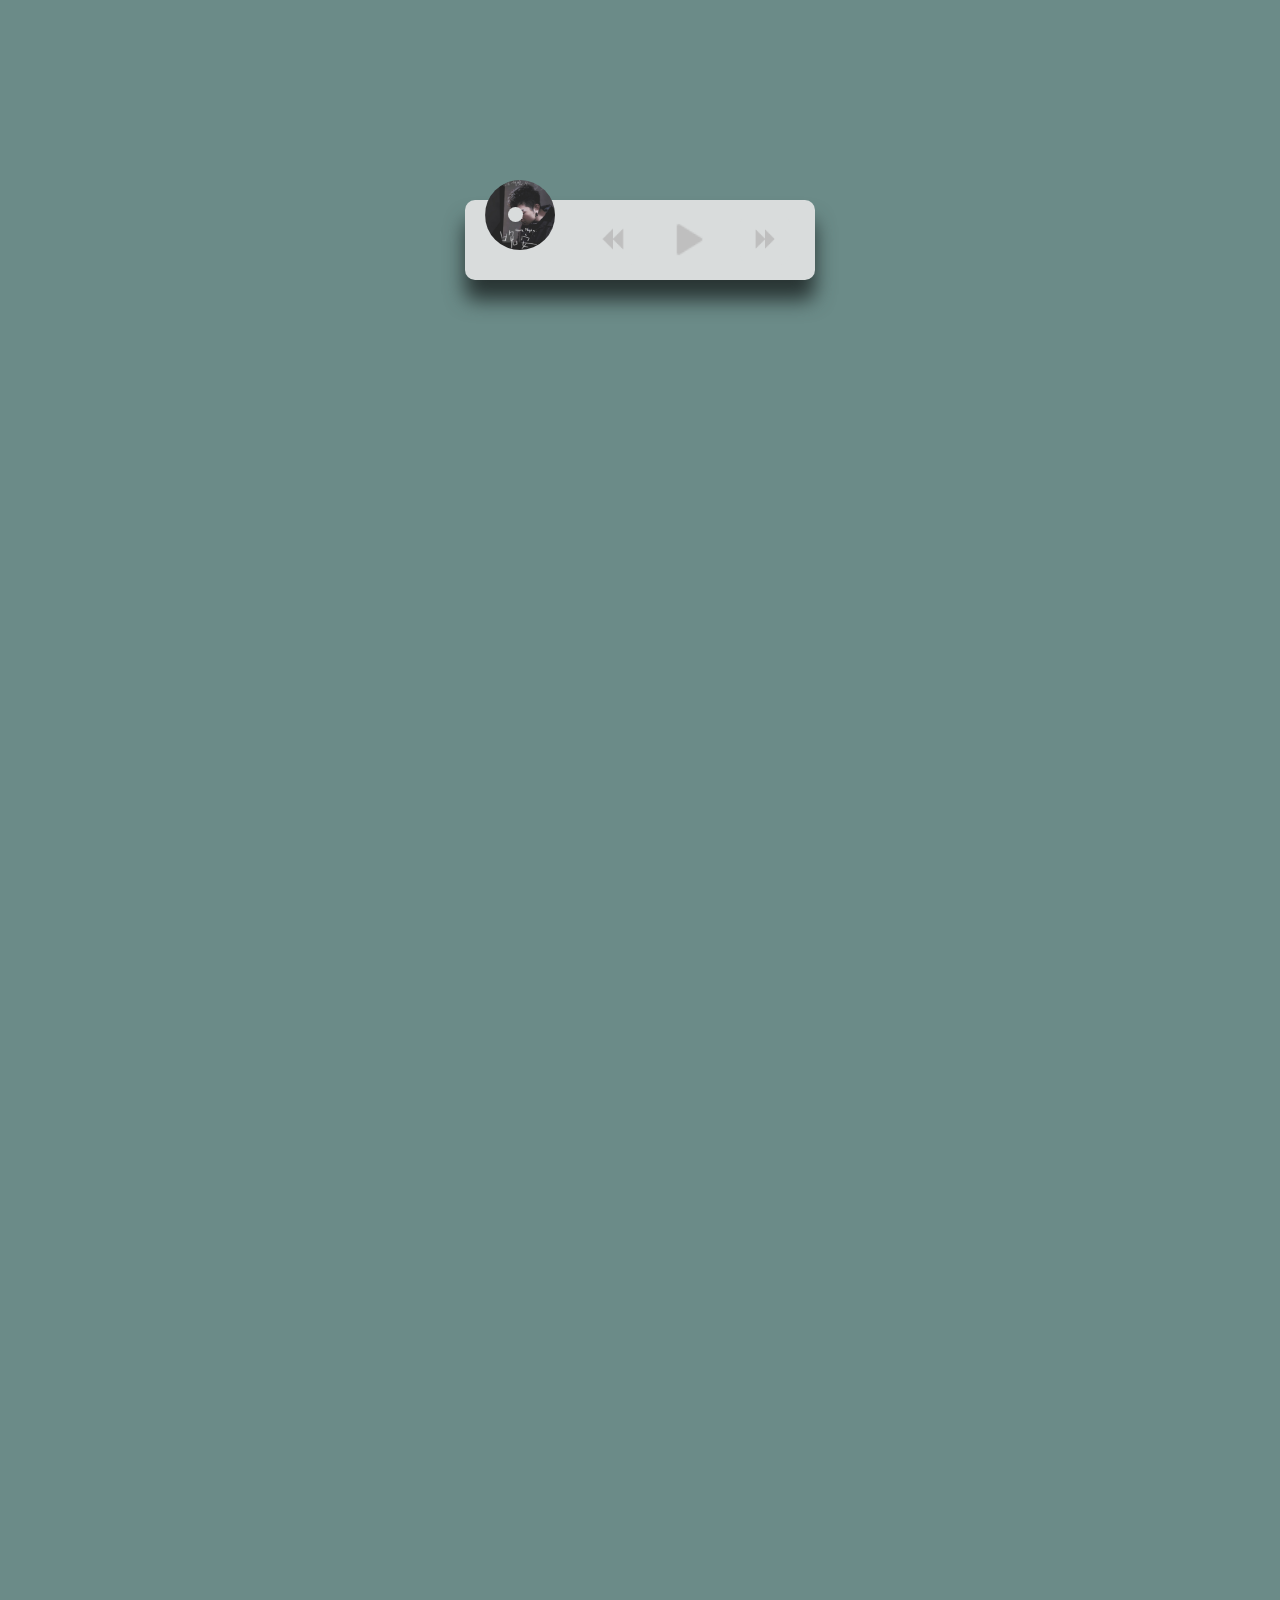
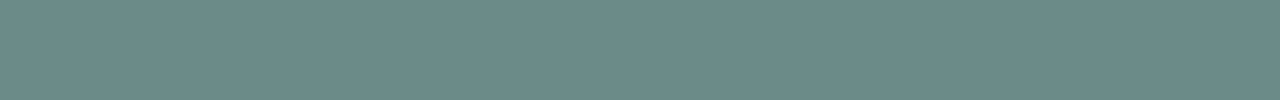
==== music/index.html @ 8cf250cd "music" ====
<!DOCTYPE html>
<html>

<head>
    <meta http-equiv="content-type" content="text/html;charset=utf-8" />
    <link rel="stylesheet" type="text/css" href="index.css" />
</head>

<body>
    <div class="container">
        <div class="song" id="song">
            <div class="name"><p>晚安</p></div>
            <div class="singer"><p>颜人中</p></div>
            <div class="progress">
                <progress value="59" max="100">
                </progress>
            </div>
        </div>
        <div class="player" id ="player">

            <a class="cd" id ="cd">
                <div class="circle"></div>
            </a>
            <div class="button">
                <a>
                    <div class="change">
                        <img src="asset/upper.png" class="upper" />
                    </div>
                </a>
                <a>
                    <div class="icon" id="icon">
                       <!--<img src="asset/play.png" class="play" />--> 
                    </div>
                </a>
                <a>
                    <div class="change">
                        <img src="asset/lower.png" class="lower" />
                    </div>
                </a>
            </div>
            <div></div>
        </div>
    </div>
    <script src="index.js"></script>
</body>


</html>
---- music/index.css ----
body {
  padding: 0;
  margin: 0 auto;
  font-family: "Microsoft YaHei";
}
h1,
h2,
h3,
h4,
h5,
p {
  padding: 0;
  margin: 0;
  font-size: 100%;
}
a {
  text-decoration: none;
}
.container {
  width: 100%;
  height: 1500px;
  background-color: #6b8b88;
  padding-top: 200px;
  position: relative;
}
.player {
  width: 350px;
  height: 80px;
  border-radius: 10px;
  background-color: #d9dcdc;
  margin: 0 auto;
  display: flex;
  justify-content: center;
  position: relative;
  box-shadow: 0 20px 20px #293534;
}
.cd {
  width: 70px;
  height: 70px;
  border-radius: 50%;
  position: absolute;
  top: -20px;
  left: 20px;
  background-image: url(asset/goodnight.png);
  background-size: 100%;
}
.cd:hover {
  width: 75px;
  height: 75px;
  border-radius: 50%;
  position: absolute;
  top: -20px;
  left: 20px;
  background-image: url(asset/goodnight.png);
  background-size: 100%;
}
.cd .circle {
  width: 15px;
  height: 15px;
  background-color: #d9dcdc;
  margin: 27px 0 0 23px;
  border-radius: 50%;
}
.button {
  margin-left: 100px;
  width: 200px;
  display: flex;
  justify-content: space-between;
  align-items: center;
}
.button .change {
  width: 50px;
  height: 50px;
  position: relative;
  border-radius: 10px;
  background-color: #d9dcdc;
}
.button .change .upper {
  width: 26px;
  position: absolute;
  top: 11px;
  left: 10px;
}
.button .change .lower {
  width: 26px;
  position: absolute;
  top: 11px;
  left: 12px;
}
.button .change:hover {
  width: 50px;
  height: 50px;
  border-radius: 10px;
  background-color: #979b9b;
  cursor: url(asset/cur.png), pointer;
}
.button .icon {
  width: 50px;
  height: 50px;
  position: relative;
  border-radius: 10px;
  background-color: #d9dcdc;
  background-image: url(asset/play.png);
  background-size: 45px;
  background-position: 2px 2px;
  /*.play {
      width: 40px;
      position: absolute;
      top: 3px;
      left: 6px;
    }*/
}
.button .icon:hover {
  width: 50px;
  height: 50px;
  border-radius: 10px;
  background-color: #979b9b;
  cursor: url(asset/cur.png), pointer;
}
.song {
  width: 330px;
  height: 70px;
  margin: 0 auto;
  border-top-left-radius: 10px;
  border-top-right-radius: 10px;
  background-color: rgba(218, 220, 220, 0.7);
  position: absolute;
  left: 525px;
  display: none;
}
.song p {
  display: inline-block;
  color: #514c50;
  margin-top: 5px;
  padding-left: 100px;
}
.song .name {
  font-size: 15px;
}
.song .singer {
  font-size: 10px;
}
.song .progress {
  padding-left: 100px;
}
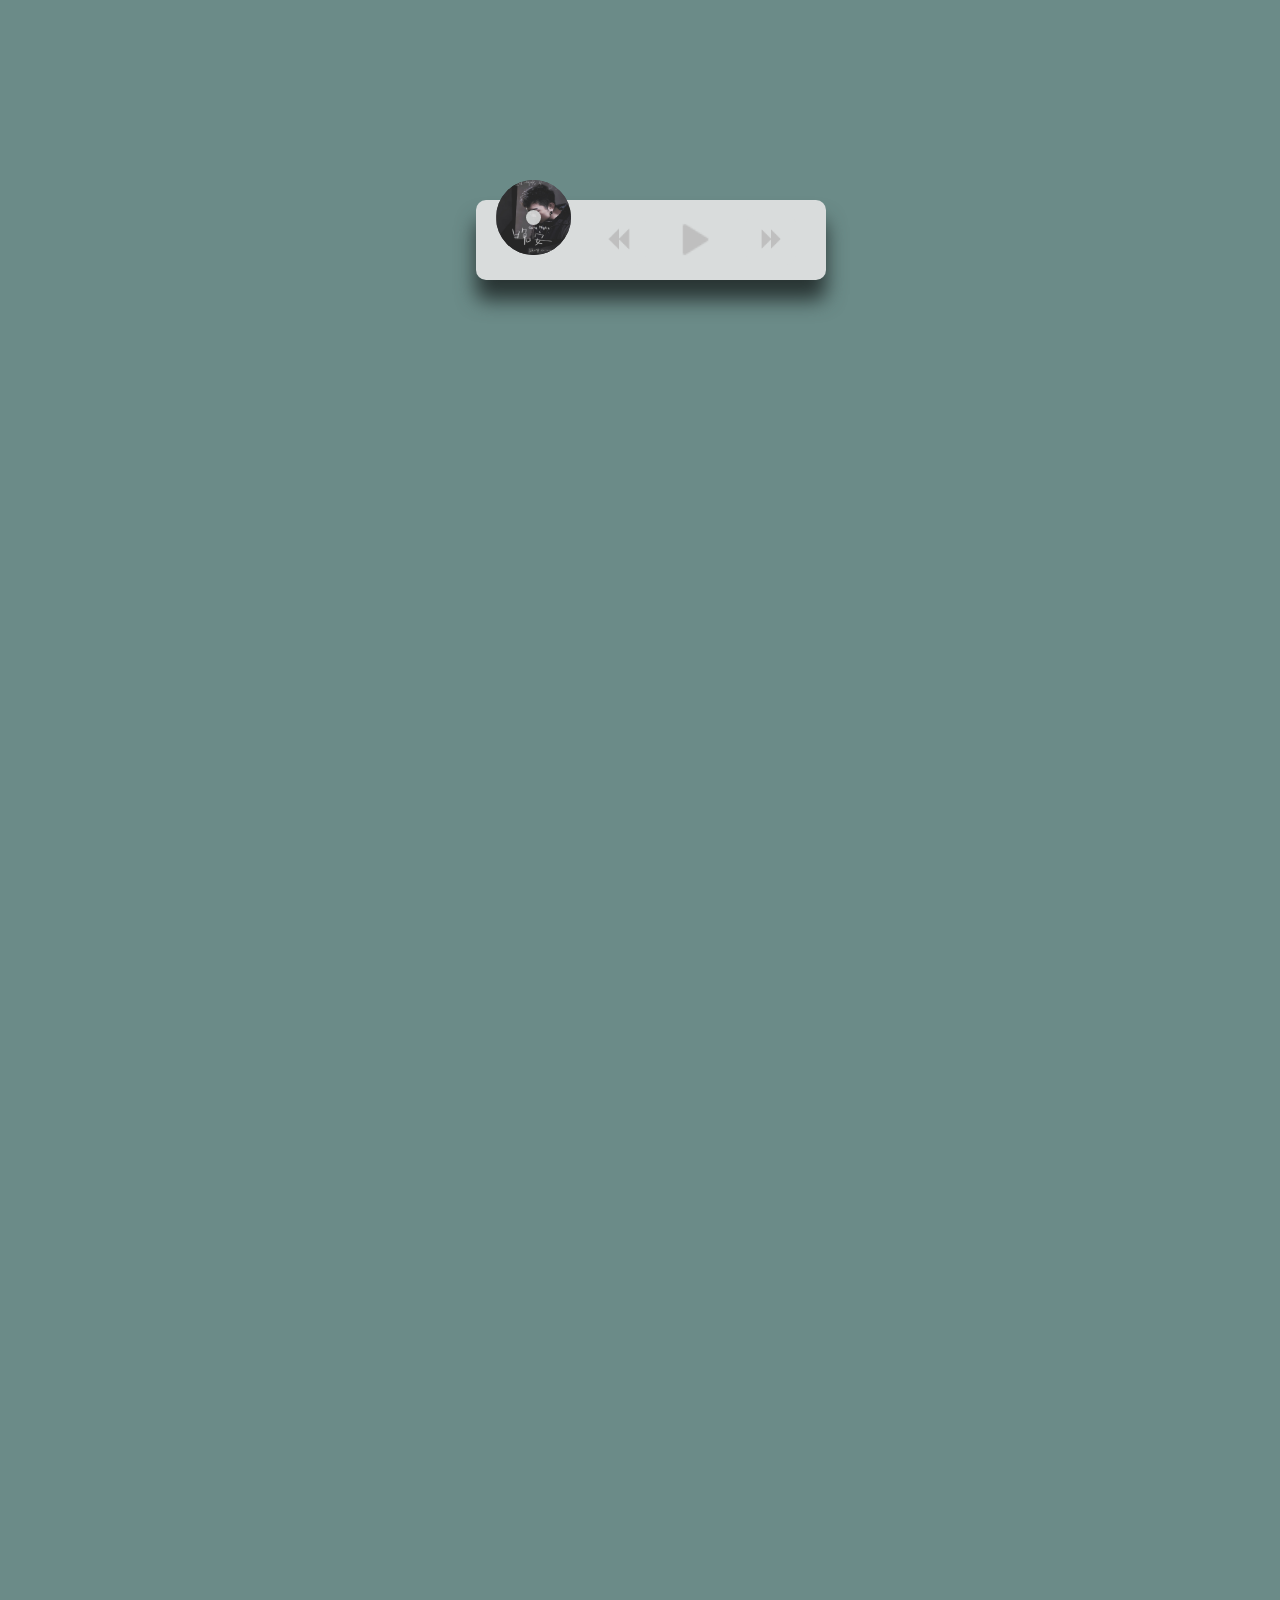
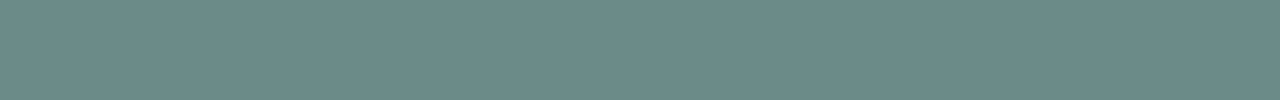
==== commit 45432e18: "music" ====
--- a/music/index.html
+++ b/music/index.html
@@ -9,18 +9,20 @@
 <body>
     <div class="container">
         <div class="song" id="song">
-            <div class="name"><p>晚安</p></div>
-            <div class="singer"><p>颜人中</p></div>
-            <div class="progress">
-                <progress value="59" max="100">
-                </progress>
+            <div class="name">
+                <p>晚安</p>
             </div>
+            <div class="singer">
+                <p>颜人中</p>
+            </div>
+            <embed src = "asset/颜人中 - 晚安.mp3" hidden = "true" autostart = "false" loop ="false" id="goodnight" class="goodnight">
         </div>
-        <div class="player" id ="player">
+        <div class="player" id="player">
 
-            <a class="cd" id ="cd">
-                <div class="circle"></div>
-            </a>
+            <div>
+                <img src="asset/goodnight.png" class="cd" id="cd"/>
+            </div>
+            <div class="circle" id ="circle"></div>
             <div class="button">
                 <a>
                     <div class="change">
@@ -29,7 +31,7 @@
                 </a>
                 <a>
                     <div class="icon" id="icon">
-                       <!--<img src="asset/play.png" class="play" />--> 
+                        <!--<img src="asset/play.png" class="play" />-->
                     </div>
                 </a>
                 <a>
--- a/music/index.css
+++ b/music/index.css
@@ -18,55 +18,49 @@
 }
 .container {
   width: 100%;
+  min-width: 350px;
   height: 1500px;
   background-color: #6b8b88;
   padding-top: 200px;
-  position: relative;
 }
 .player {
   width: 350px;
   height: 80px;
   border-radius: 10px;
   background-color: #d9dcdc;
-  margin: 0 auto;
+  margin-left: 37.2%;
   display: flex;
-  justify-content: center;
   position: relative;
   box-shadow: 0 20px 20px #293534;
 }
-.cd {
-  width: 70px;
-  height: 70px;
+.player .cd {
+  width: 75px;
+  height: 75px;
   border-radius: 50%;
-  position: absolute;
   top: -20px;
   left: 20px;
   background-image: url(asset/goodnight.png);
   background-size: 100%;
+  position: relative;
 }
-.cd:hover {
-  width: 75px;
-  height: 75px;
-  border-radius: 50%;
+.player .circle {
   position: absolute;
-  top: -20px;
-  left: 20px;
-  background-image: url(asset/goodnight.png);
-  background-size: 100%;
-}
-.cd .circle {
+  z-index: 1;
+  top: 10px;
+  left: 50px;
   width: 15px;
   height: 15px;
-  background-color: #d9dcdc;
-  margin: 27px 0 0 23px;
+  background-color: rgba(217, 220, 220, 0.9);
   border-radius: 50%;
 }
 .button {
-  margin-left: 100px;
+  margin-left: 120px;
+  margin-top: 15px;
   width: 200px;
   display: flex;
   justify-content: space-between;
   align-items: center;
+  position: absolute;
 }
 .button .change {
   width: 50px;
@@ -120,12 +114,11 @@
 .song {
   width: 330px;
   height: 70px;
-  margin: 0 auto;
   border-top-left-radius: 10px;
   border-top-right-radius: 10px;
   background-color: rgba(218, 220, 220, 0.7);
   position: absolute;
-  left: 525px;
+  left: 38%;
   display: none;
 }
 .song p {
@@ -140,6 +133,8 @@
 .song .singer {
   font-size: 10px;
 }
-.song .progress {
+.song .goodnight {
+  width: 200px;
+  height: 5px;
   padding-left: 100px;
 }
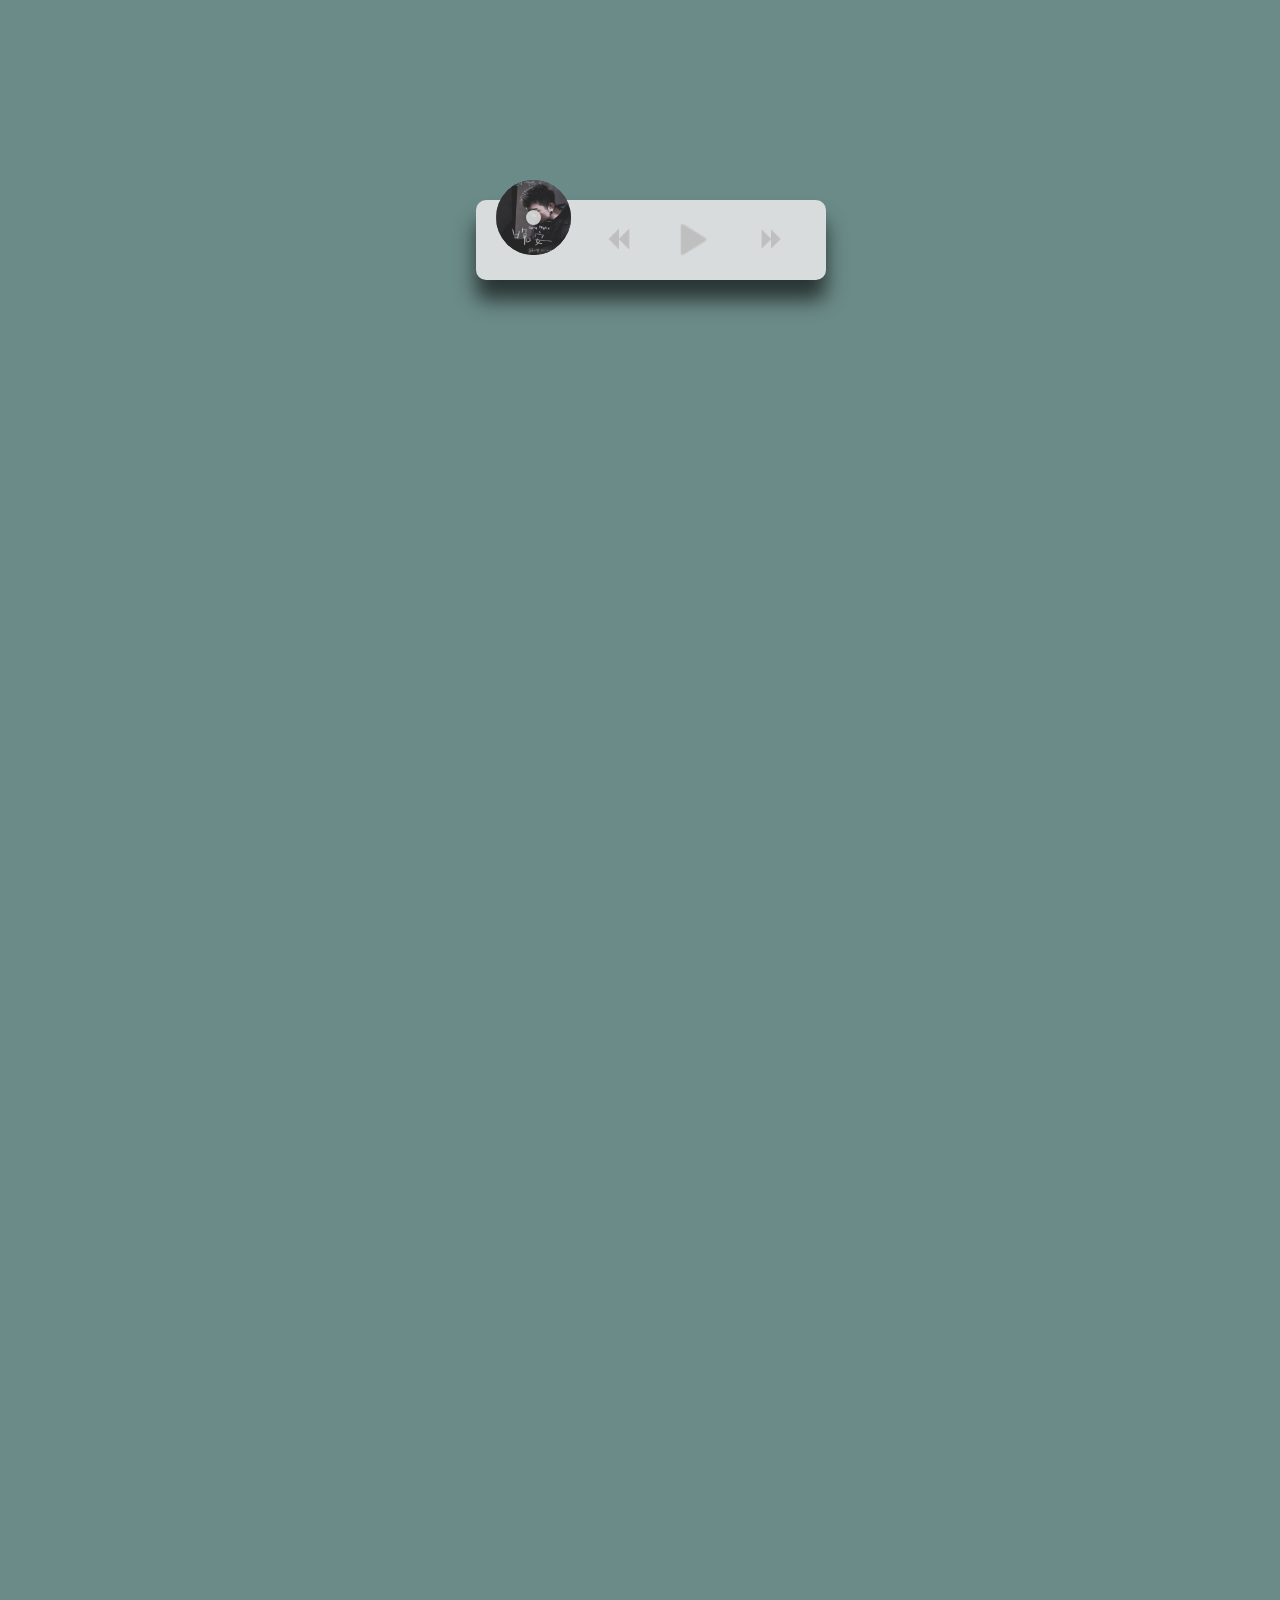
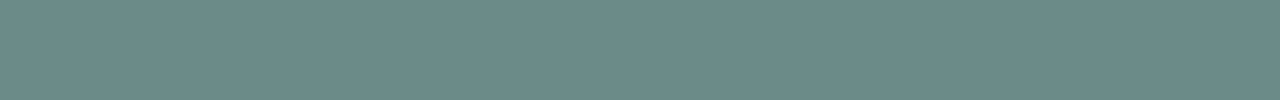
==== commit ad4937b8: "music" ====
--- a/music/index.html
+++ b/music/index.html
@@ -15,14 +15,15 @@
             <div class="singer">
                 <p>颜人中</p>
             </div>
-            <embed src = "asset/颜人中 - 晚安.mp3" hidden = "true" autostart = "false" loop ="false" id="goodnight" class="goodnight">
+            <embed src="asset/颜人中 - 晚安.mp3" hidden="true" autostart="false" loop="false" id="goodnight"
+                class="goodnight">
         </div>
         <div class="player" id="player">
 
             <div>
-                <img src="asset/goodnight.png" class="cd" id="cd"/>
+                <img src="asset/goodnight.png" class="cd" id="cd" />
             </div>
-            <div class="circle" id ="circle"></div>
+            <div class="circle" id="circle"></div>
             <div class="button">
                 <a>
                     <div class="change">
@@ -31,7 +32,10 @@
                 </a>
                 <a>
                     <div class="icon" id="icon">
-                        <!--<img src="asset/play.png" class="play" />-->
+                    </div>
+                </a>
+                <a>
+                    <div class="menu" id="menu">
                     </div>
                 </a>
                 <a>
--- a/music/index.css
+++ b/music/index.css
@@ -92,19 +92,32 @@
   width: 50px;
   height: 50px;
   position: relative;
+  margin-left: 10px;
   border-radius: 10px;
   background-color: #d9dcdc;
   background-image: url(asset/play.png);
   background-size: 45px;
   background-position: 2px 2px;
-  /*.play {
-      width: 40px;
-      position: absolute;
-      top: 3px;
-      left: 6px;
-    }*/
 }
 .button .icon:hover {
+  width: 50px;
+  height: 50px;
+  border-radius: 10px;
+  background-color: #979b9b;
+  cursor: url(asset/cur.png), pointer;
+}
+.button .menu {
+  width: 50px;
+  height: 50px;
+  position: relative;
+  border-radius: 10px;
+  background-color: #d9dcdc;
+  background-image: url(asset/stop.png);
+  background-size: 45px;
+  background-position: 2px 2px;
+  display: none;
+}
+.button .menu:hover {
   width: 50px;
   height: 50px;
   border-radius: 10px;
